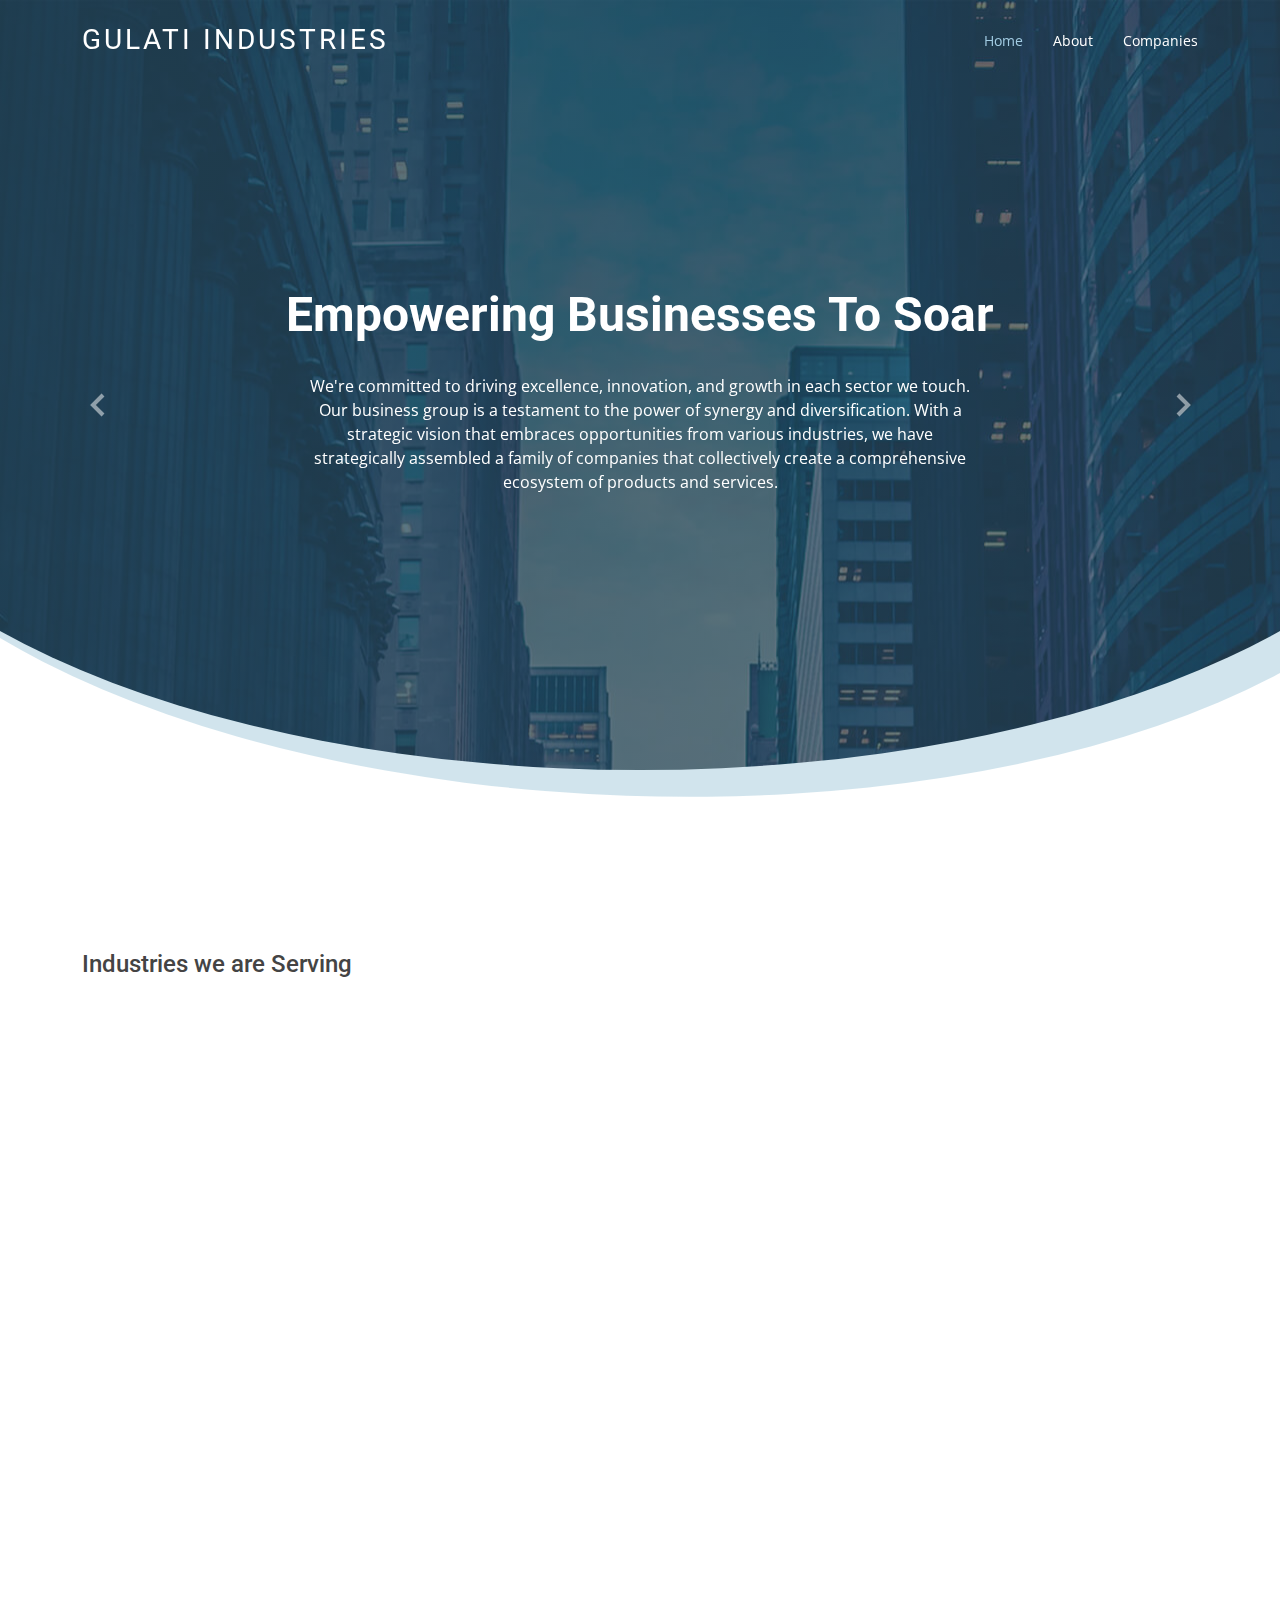
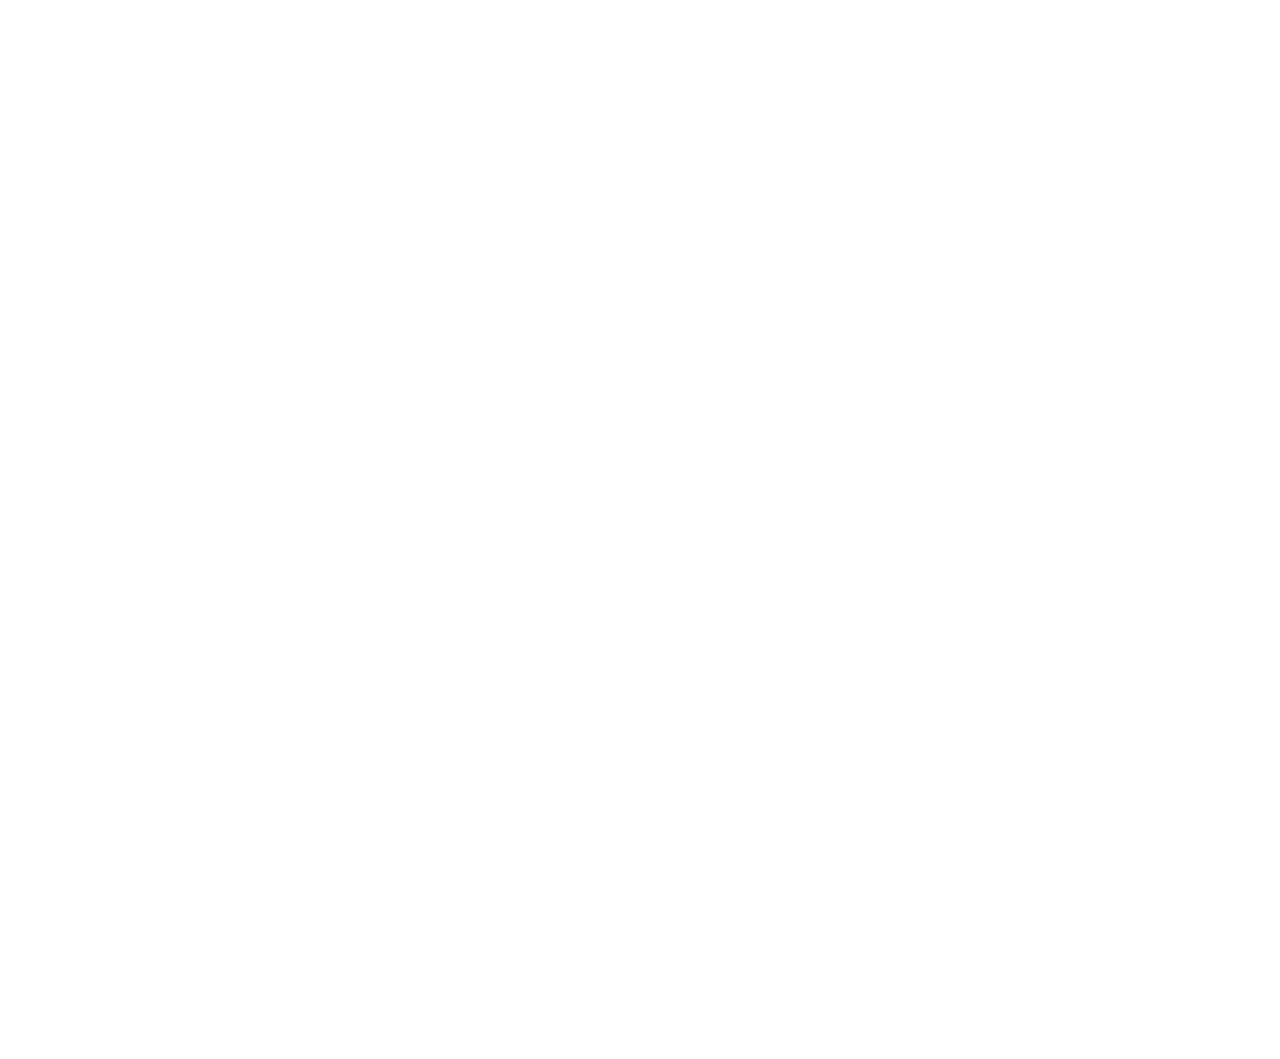
==== index.html @ 5b88046a "initial" ====
<!DOCTYPE html>
<html lang="en">

<head>
  <meta charset="utf-8">
  <meta content="width=device-width, initial-scale=1.0" name="viewport">

  <title>Gulati Industries</title>
  <meta content="" name="description">
  <meta content="" name="keywords">

  <!-- Favicons -->
  <link href="assets/img/logo-separate.png" rel="icon">
  <link href="assets/img/logo-separate.png" rel="apple-touch-icon">

  <!-- Google Fonts -->
  <link href="https://fonts.googleapis.com/css?family=Open+Sans:300,300i,400,400i,600,600i,700,700i|Roboto:300,300i,400,400i,500,500i,700,700i&display=swap" rel="stylesheet">

  <!-- Vendor CSS Files -->
  <link href="assets/vendor/animate.css/animate.min.css" rel="stylesheet">
  <link href="assets/vendor/aos/aos.css" rel="stylesheet">
  <link href="assets/vendor/bootstrap/css/bootstrap.min.css" rel="stylesheet">
  <link href="assets/vendor/bootstrap-icons/bootstrap-icons.css" rel="stylesheet">
  <link href="assets/vendor/boxicons/css/boxicons.min.css" rel="stylesheet">
  <link href="assets/vendor/glightbox/css/glightbox.min.css" rel="stylesheet">
  <link href="assets/vendor/swiper/swiper-bundle.min.css" rel="stylesheet">

  <!-- Template Main CSS File -->
  <link href="assets/css/style.css" rel="stylesheet">

  <!-- =======================================================
  * Template Name: Moderna
  * Template URL: https://bootstrapmade.com/free-bootstrap-template-corporate-moderna/
  * Updated: May 7 2024 with Bootstrap v5.3.3
  * Author: BootstrapMade.com
  * License: https://bootstrapmade.com/license/
  ======================================================== -->
</head>

<body>

  <!-- ======= Header ======= -->
  <header id="header" class="fixed-top d-flex align-items-center header-transparent">
    <div class="container d-flex justify-content-between align-items-center">

      <div class="logo">
        <h1 class="text-light"><a href="index.html"><span>Gulati Industries</span></a></h1>
        <!-- Uncomment below if you prefer to use an image logo -->
        <!-- <a href="index.html"><img src="assets/img/logo.png" alt="" class="img-fluid"></a>-->
      </div>

      <nav id="navbar" class="navbar">
        <ul>
          <li><a class="active" href="index.html">Home</a></li>
          <li><a href="about.html">About</a></li>
          <li><a href="companies.html">Companies</a></li>
          <!--
          <li><a href="portfolio.html">Portfolio</a></li>
          <li><a href="team.html">Team</a></li>
          <li><a href="blog.html">Blog</a></li>
          -->
          <!--
          <li class="dropdown"><a href="#"><span>Drop Down</span> <i class="bi bi-chevron-down"></i></a>
            <ul>
              <li><a href="#">Drop Down 1</a></li>
              <li class="dropdown"><a href="#"><span>Deep Drop Down</span> <i class="bi bi-chevron-right"></i></a>
                <ul>
                  <li><a href="#">Deep Drop Down 1</a></li>
                  <li><a href="#">Deep Drop Down 2</a></li>
                  <li><a href="#">Deep Drop Down 3</a></li>
                  <li><a href="#">Deep Drop Down 4</a></li>
                  <li><a href="#">Deep Drop Down 5</a></li>
                </ul>
              </li>
              <li><a href="#">Drop Down 2</a></li>
              <li><a href="#">Drop Down 3</a></li>
              <li><a href="#">Drop Down 4</a></li>
            </ul>
          </li>
          -->
             <!--<li><a href="contact.html">Contact Us</a></li>-->
        </ul>
        <i class="bi bi-list mobile-nav-toggle"></i>
      </nav><!-- .navbar -->

    </div>
  </header><!-- End Header -->

  <!-- ======= Hero Section ======= -->
  <section id="hero" class="d-flex justify-cntent-center align-items-center">
    <div id="heroCarousel" class="container carousel carousel-fade" data-bs-ride="carousel" data-bs-interval="5000">

      <!-- Slide 1 -->
      <div class="carousel-item active">
        <div class="carousel-container">
          <h2 class="animate__animated animate__fadeInDown">Empowering Businesses To Soar</h2>
          <p class="animate__animated animate__fadeInUp">We're committed to driving excellence, innovation, and growth in each sector we touch. Our business group is a testament to the power of synergy and diversification. With a strategic vision that embraces opportunities from various industries, we have strategically assembled a family of companies that collectively create a comprehensive ecosystem of products and services.</p>
          <!--<a href="" class="btn-get-started animate__animated animate__fadeInUp">Read More</a>-->
        </div>
      </div>

      <!-- Slide 2 -->
      <div class="carousel-item">
        <div class="carousel-container">
          <h2 class="animate__animated animate__fadeInDown">Building a Better Future</h2>
          <p class="animate__animated animate__fadeInUp">Gulati Industries stands at the forefront of innovation, transforming ideas into impactful solutions. Our expertise spans across manufacturing, technology, and services, ensuring top-notch quality and performance. We are dedicated to shaping a brighter future through cutting-edge advancements and a relentless pursuit of excellence.</p>
          <!--<a href="" class="btn-get-started animate__animated animate__fadeInUp">Read More</a>-->
        </div>
      </div>

      <!-- Slide 3 -->
      <div class="carousel-item">
        <div class="carousel-container">
          <h2 class="animate__animated animate__fadeInDown">Empowering Growth, Together</h2>
          <p class="animate__animated animate__fadeInUp">At Gulati Industries, our customers are at the heart of everything we do. We offer a diverse range of products and services designed to meet the evolving needs of our clients. Our commitment to quality, innovation, and customer satisfaction sets us apart as a leader in the industry.</p>
          <!--<a href="" class="btn-get-started animate__animated animate__fadeInUp">Read More</a>-->
        </div>
      </div>

      <a class="carousel-control-prev" href="#heroCarousel" role="button" data-bs-slide="prev">
        <span class="carousel-control-prev-icon bx bx-chevron-left" aria-hidden="true"></span>
      </a>

      <a class="carousel-control-next" href="#heroCarousel" role="button" data-bs-slide="next">
        <span class="carousel-control-next-icon bx bx-chevron-right" aria-hidden="true"></span>
      </a>

    </div>
  </section><!-- End Hero -->

  <main id="main">

    <!-- ======= Services Section ======= -->
     
    <section class="services">
      <div class="container">
        <h4 class="animate__animated animate__fadeInDown">Industries we are Serving</h4>
        <div class="row">
          <div class="col-md-6 col-lg-3 d-flex align-items-stretch" data-aos="fade-up">
            <div class="icon-box icon-box-pink">
              <div class="icon"><i class="bx bxl-dribbble"></i></div>
              <h4 class="title"><a href="">Information Technology</a></h4>
              <p class="description">Driving innovation and efficiency through technological advancement in business solutions.</p>
            </div>
          </div>

          <div class="col-md-6 col-lg-3 d-flex align-items-stretch" data-aos="fade-up" data-aos-delay="100">
            <div class="icon-box icon-box-cyan">
              <div class="icon"><i class="bx bx-file"></i></div>
              <h4 class="title"><a href="">Finance and Banking</a></h4>
              <p class="description">Optimizing financial portfolios for long-term growth and prosperity.</p>
            </div>
          </div>

          <div class="col-md-6 col-lg-3 d-flex align-items-stretch" data-aos="fade-up" data-aos-delay="200">
            <div class="icon-box icon-box-green">
              <div class="icon"><i class="bx bx-tachometer"></i></div>
              <h4 class="title"><a href="">Retail</a></h4>
              <p class="description">Delivering exceptional consumer experiences through innovative retail solutions.</p>
            </div>
          </div>

          <div class="col-md-6 col-lg-3 d-flex align-items-stretch" data-aos="fade-up" data-aos-delay="200">
            <div class="icon-box icon-box-blue">
              <div class="icon"><i class="bx bx-world"></i></div>
              <h4 class="title"><a href="">Real Estate</a></h4>
              <p class="description">Transforming spaces into thriving communities with strategic real estate solutions.</p>
            </div>
          </div>

        </div>

      </div>
    </section>
  
    <!-- End Services Section -->

    <!-- ======= Why Us Section ======= -->
     
    <section class="why-us section-bg" data-aos="fade-up" date-aos-delay="200">
      <div class="container">
     
        <div class="row">
      
          <div class="col-lg-6 d-flex flex-column justify-content-center p-5">
            <div class="icon-box">
              <div class="icon"><i class="bx bx-fingerprint"></i></div>
              <h4 class="title"><a href="">CUSTOMER VALUE</a></h4>
              <p class="description text-align-justify">We believe that our customers are the reason for our existence and the only guarantee to our future. Everything that we do must delight our customers, each time, and always.</p>
            </div>

            <div class="icon-box">
              <div class="icon"><i class="bx bx-gift"></i></div>
              <h4 class="title"><a href="">EXCELLENCE</a></h4>
              <p class="description text-align-justify">We are committed to excellence, in spirit and in action. We believe everything that we do and everything we think can always get better. We see all of our activities in terms of our higher purpose and ideas, which drives our quest for excellence always.</p>
            </div>

            <div class="icon-box">
              <div class="icon"><i class="bx bx-world"></i></div>
              <h4 class="title"><a href="">OUR TEAM</a></h4>
              <p class="description text-align-justify">Whatever the strength of the individual, we will accomplish more together. We put the team ahead of our personal success and commit to building its capabilities. We trust each other to deliver on our respective obligations.</p>
            </div>

          </div>

          <div class="col-lg-6 d-flex flex-column justify-content-center p-5">
           
            <div class="icon-box">
              <div class="icon"><i class="bx bx-tachometer"></i></div>
              <h4 class="title"><a href="">RESPECT</a></h4>
              <p class="description text-align-justify">We believe that without respecting all our stakeholders, there can be no Gulati Industries. We acknowledge that there may be a difference of perspectives, but there must always be respect.</p>
            </div>

            <div class="icon-box">
              <div class="icon"><i class="bx bx-file"></i></div>
              <h4 class="title"><a href="">INTEGRITY</a></h4>
              <p class="description text-align-justify">Upholding our reputation is paramount as we are judged by how we act. We are committed to being truthful in all our actions. We strive to be honest and forthright with one another and with all our stakeholders. We respect the world in which we operate.</p>
            </div>

            <div class="icon-box">
              <div class="icon"><i class="bx bx-chevron-right"></i></div>
              <h4 class="title"><a href="">OWNERSHIP MINDSET</a></h4>
              <p class="description text-align-justify">We believe that the success and the reputation of the company is paramount. Having an ownership mindset is fundamental to our existence. It creates a sense of inspiration and purpose. It enables accountability and accomplishment.</p>
            </div>
          </div>

        </div>

      </div>
    </section>
  
    <!-- End Why Us Section -->

    <!-- ======= Features Section ======= -->
     <!--
    <section class="features">
      <div class="container">

        <div class="section-title">
          <h2>Features</h2>
          <p>Magnam dolores commodi suscipit. Necessitatibus eius consequatur ex aliquid fuga eum quidem. Sit sint consectetur velit. Quisquam quos quisquam cupiditate. Et nemo qui impedit suscipit alias ea. Quia fugiat sit in iste officiis commodi quidem hic quas.</p>
        </div>

        <div class="row" data-aos="fade-up">
          <div class="col-md-5">
            <img src="assets/img/features-1.svg" class="img-fluid" alt="">
          </div>
          <div class="col-md-7 pt-4">
            <h3>Voluptatem dignissimos provident quasi corporis voluptates sit assumenda.</h3>
            <p class="fst-italic">
              Lorem ipsum dolor sit amet, consectetur adipiscing elit, sed do eiusmod tempor incididunt ut labore et dolore
              magna aliqua.
            </p>
            <ul>
              <li><i class="bi bi-check"></i> Ullamco laboris nisi ut aliquip ex ea commodo consequat.</li>
              <li><i class="bi bi-check"></i> Duis aute irure dolor in reprehenderit in voluptate velit.</li>
            </ul>
          </div>
        </div>

        <div class="row" data-aos="fade-up">
          <div class="col-md-5 order-1 order-md-2">
            <img src="assets/img/features-2.svg" class="img-fluid" alt="">
          </div>
          <div class="col-md-7 pt-5 order-2 order-md-1">
            <h3>Corporis temporibus maiores provident</h3>
            <p class="fst-italic">
              Lorem ipsum dolor sit amet, consectetur adipiscing elit, sed do eiusmod tempor incididunt ut labore et dolore
              magna aliqua.
            </p>
            <p>
              Ullamco laboris nisi ut aliquip ex ea commodo consequat. Duis aute irure dolor in reprehenderit in voluptate
              velit esse cillum dolore eu fugiat nulla pariatur. Excepteur sint occaecat cupidatat non proident, sunt in
              culpa qui officia deserunt mollit anim id est laborum
            </p>
          </div>
        </div>

        <div class="row" data-aos="fade-up">
          <div class="col-md-5">
            <img src="assets/img/features-3.svg" class="img-fluid" alt="">
          </div>
          <div class="col-md-7 pt-5">
            <h3>Sunt consequatur ad ut est nulla consectetur reiciendis animi voluptas</h3>
            <p>Cupiditate placeat cupiditate placeat est ipsam culpa. Delectus quia minima quod. Sunt saepe odit aut quia voluptatem hic voluptas dolor doloremque.</p>
            <ul>
              <li><i class="bi bi-check"></i> Ullamco laboris nisi ut aliquip ex ea commodo consequat.</li>
              <li><i class="bi bi-check"></i> Duis aute irure dolor in reprehenderit in voluptate velit.</li>
              <li><i class="bi bi-check"></i> Facilis ut et voluptatem aperiam. Autem soluta ad fugiat.</li>
            </ul>
          </div>
        </div>

        <div class="row" data-aos="fade-up">
          <div class="col-md-5 order-1 order-md-2">
            <img src="assets/img/features-4.svg" class="img-fluid" alt="">
          </div>
          <div class="col-md-7 pt-5 order-2 order-md-1">
            <h3>Quas et necessitatibus eaque impedit ipsum animi consequatur incidunt in</h3>
            <p class="fst-italic">
              Lorem ipsum dolor sit amet, consectetur adipiscing elit, sed do eiusmod tempor incididunt ut labore et dolore
              magna aliqua.
            </p>
            <p>
              Ullamco laboris nisi ut aliquip ex ea commodo consequat. Duis aute irure dolor in reprehenderit in voluptate
              velit esse cillum dolore eu fugiat nulla pariatur. Excepteur sint occaecat cupidatat non proident, sunt in
              culpa qui officia deserunt mollit anim id est laborum
            </p>
          </div>
        </div>

      </div>
    </section>
  -->
    <!-- End Features Section -->

  </main><!-- End #main -->

  <!-- ======= Footer ======= -->
  <footer id="footer" data-aos="fade-up" data-aos-easing="ease-in-out" data-aos-duration="500">

    <!--
    <div class="footer-newsletter">
      <div class="container">
        <div class="row">
          <div class="col-lg-6">
            <h4>Our Newsletter</h4>
            <p>Tamen quem nulla quae legam multos aute sint culpa legam noster magna</p>
          </div>
          <div class="col-lg-6">
            <form action="" method="post">
              <input type="email" name="email"><input type="submit" value="Subscribe">
            </form>
          </div>
        </div>
      </div>
    </div>
  -->

  <div class="footer-top">
    <div class="container">
      <div class="row">

        <!--
        <div class="col-lg-3 col-md-6 footer-links">
          <h4>Useful Links</h4>
          <ul>
            <li><i class="bx bx-chevron-right"></i> <a href="#">Home</a></li>
            <li><i class="bx bx-chevron-right"></i> <a href="#">About us</a></li>
            <li><i class="bx bx-chevron-right"></i> <a href="#">Companies</a></li>
            <li><i class="bx bx-chevron-right"></i> <a href="#">Terms of service</a></li>
            <li><i class="bx bx-chevron-right"></i> <a href="#">Privacy policy</a></li>
          </ul>
        </div>

        <div class="col-lg-3 col-md-6 footer-links">
          <h4>Our Services</h4>
          <ul>
            <li><i class="bx bx-chevron-right"></i> <a href="#">Web Design</a></li>
            <li><i class="bx bx-chevron-right"></i> <a href="#">Web Development</a></li>
            <li><i class="bx bx-chevron-right"></i> <a href="#">Product Management</a></li>
            <li><i class="bx bx-chevron-right"></i> <a href="#">Marketing</a></li>
            <li><i class="bx bx-chevron-right"></i> <a href="#">Graphic Design</a></li>
          </ul>
        </div>
      -->

        <div class="col-lg-3 col-md-6 footer-contact">
          <h4>Contact Us</h4>
          <p>
            E-137, Alliance Kingston Estate,<br>
            Rudrapur, 263153, Uttarakhand<br>
            India <br><br>
            <strong>Email:</strong> info@gulati-industries.in<br>
            <!--<strong>Email:</strong> info@example.com<br>-->
          </p>

        </div>

        <div class="col-lg-3 col-md-6 footer-info">
          <h3>About Gulati Industries</h3>
          <p>We're committed to driving excellence, innovation, and growth in each sector we touch.</p>
          <div class="social-links mt-3">
            <a target="_blank" href="https://www.linkedin.com/company/gulati-industries-gi/" class="linkedin"><i class="bx bxl-linkedin"></i></a>
            <!--
            <a href="#" class="facebook"><i class="bx bxl-facebook"></i></a>
            <a href="#" class="instagram"><i class="bx bxl-instagram"></i></a>
            <a href="#" class="twitter"><i class="bx bxl-twitter"></i></a>
          -->
          </div>
        </div>

      </div>
    </div>
  </div>

    <div class="container">
      <div class="copyright">
        &copy; Copyright <strong><span>Gulati Industries</span></strong>. All Rights Reserved
      </div>
    </div>
  </footer><!-- End Footer -->

  <a href="#" class="back-to-top d-flex align-items-center justify-content-center"><i class="bi bi-arrow-up-short"></i></a>

  <!-- Vendor JS Files -->
  <script src="assets/vendor/purecounter/purecounter_vanilla.js"></script>
  <script src="assets/vendor/aos/aos.js"></script>
  <script src="assets/vendor/bootstrap/js/bootstrap.bundle.min.js"></script>
  <script src="assets/vendor/glightbox/js/glightbox.min.js"></script>
  <script src="assets/vendor/isotope-layout/isotope.pkgd.min.js"></script>
  <script src="assets/vendor/swiper/swiper-bundle.min.js"></script>
  <script src="assets/vendor/waypoints/noframework.waypoints.js"></script>
  <script src="assets/vendor/php-email-form/validate.js"></script>

  <!-- Template Main JS File -->
  <script src="assets/js/main.js"></script>

</body>

</html>
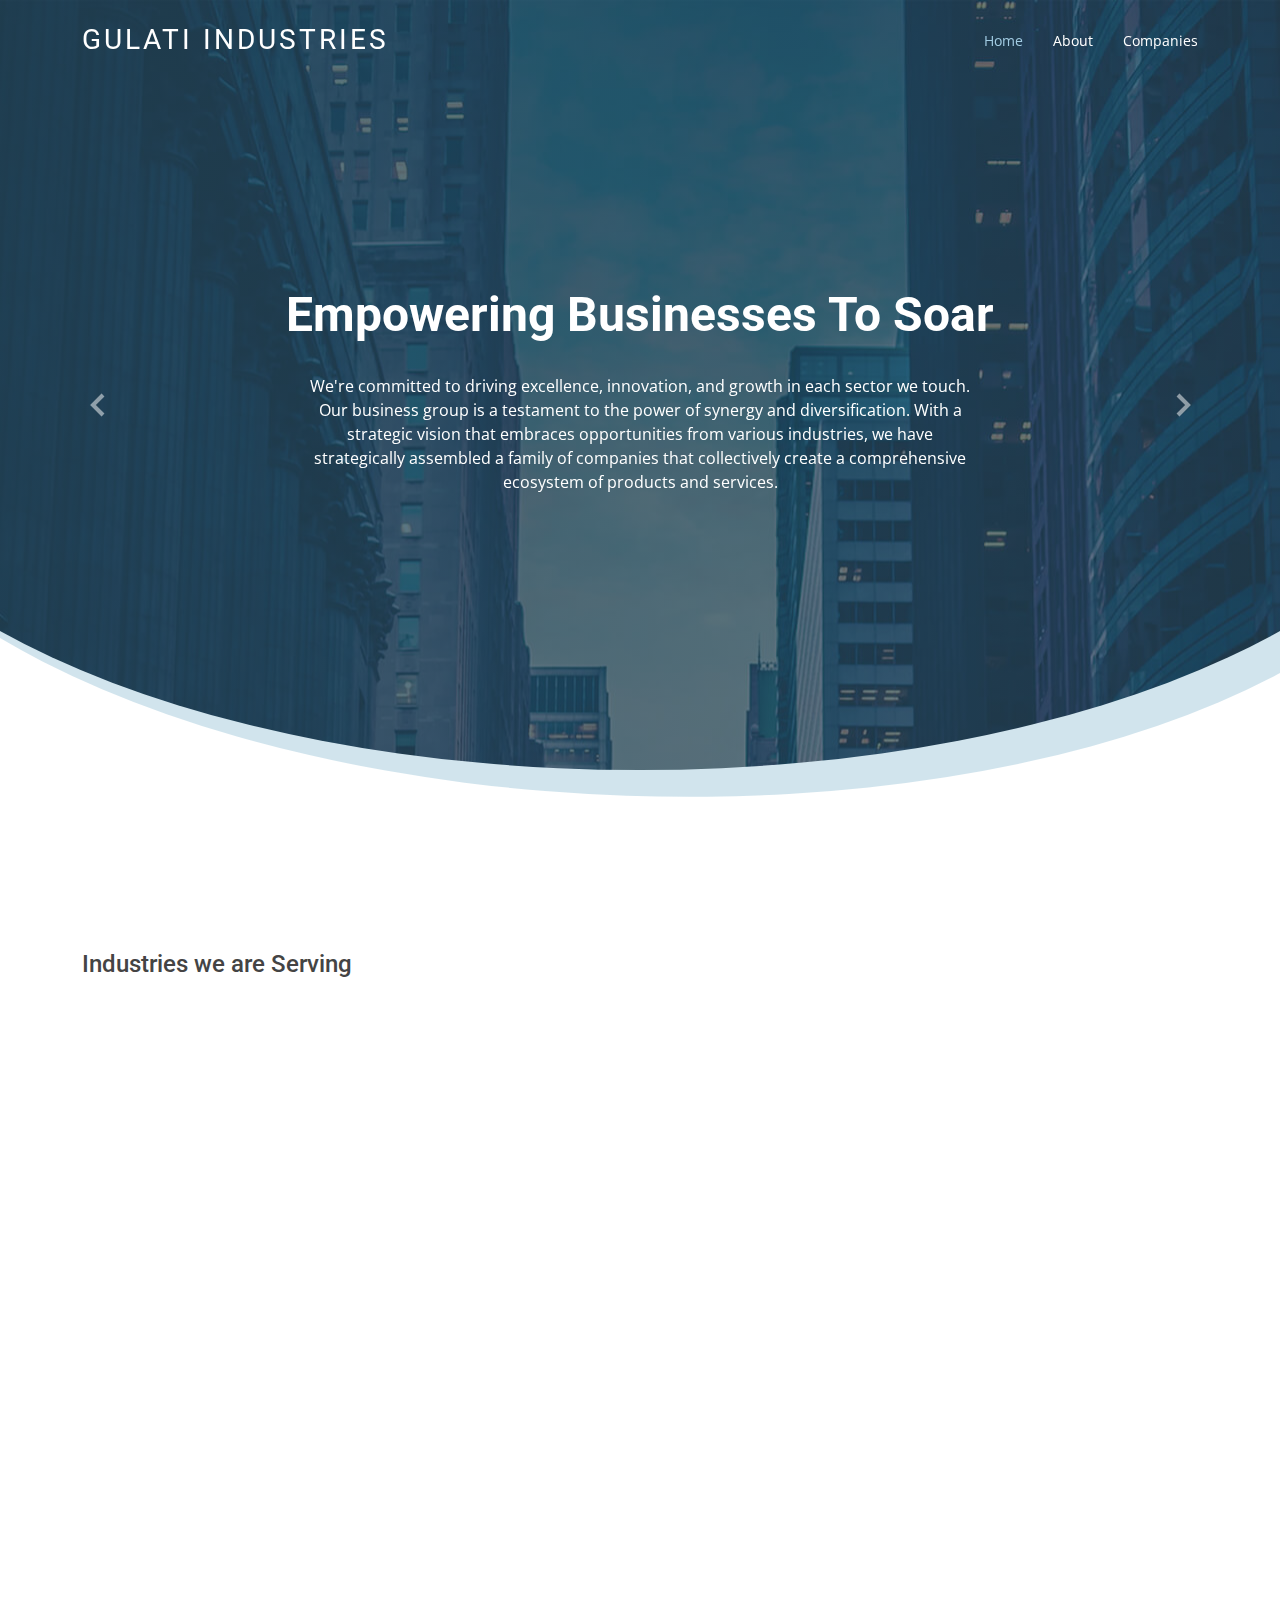
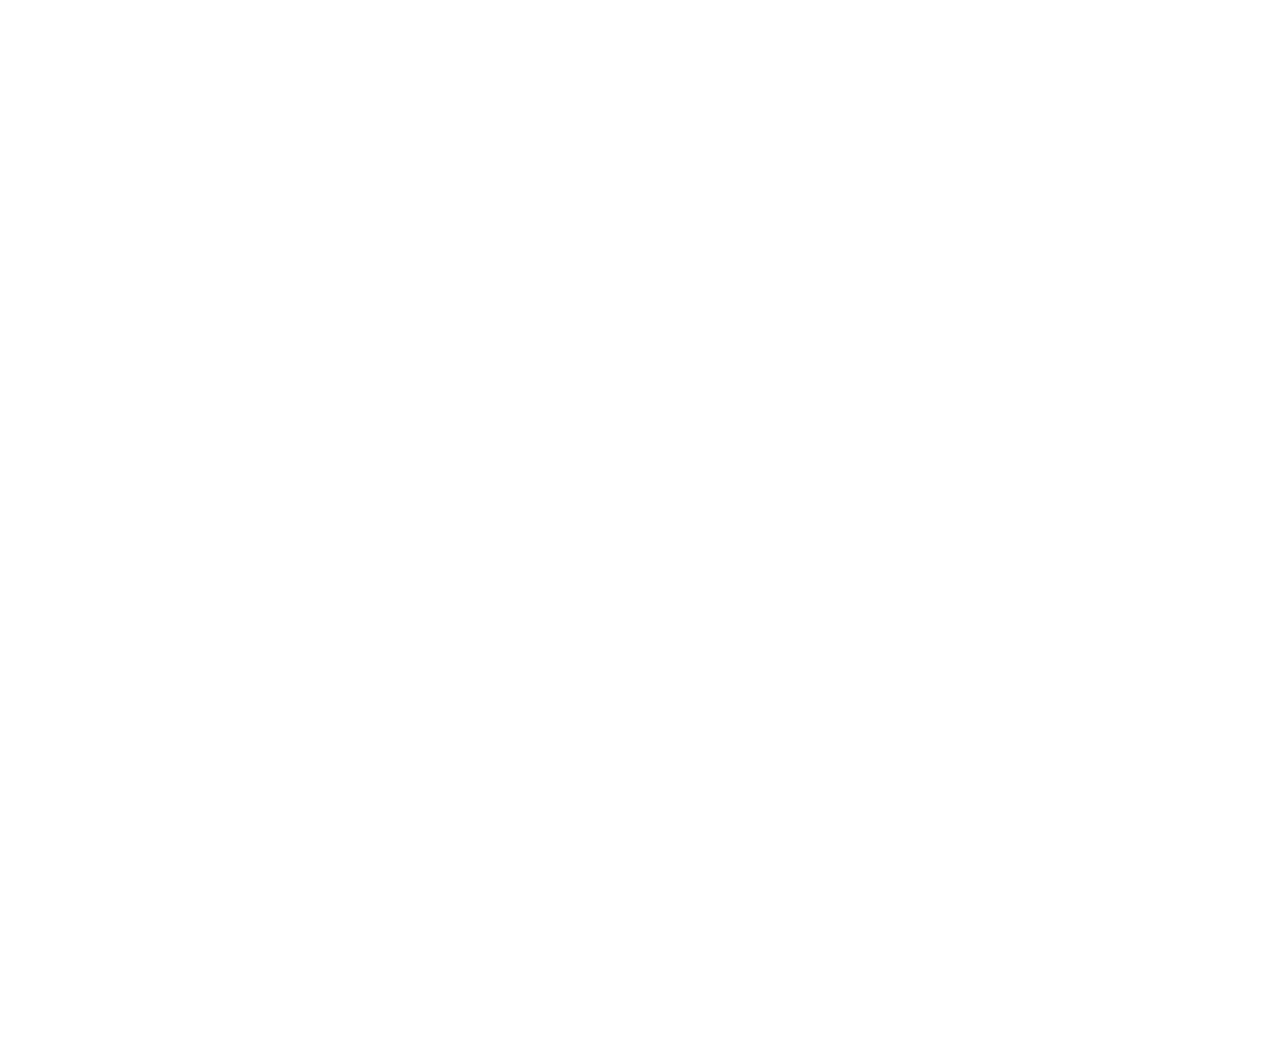
==== commit 974b048b: "changes" ====
--- a/index.html
+++ b/index.html
@@ -368,10 +368,8 @@
         <div class="col-lg-3 col-md-6 footer-contact">
           <h4>Contact Us</h4>
           <p>
-            E-137, Alliance Kingston Estate,<br>
-            Rudrapur, 263153, Uttarakhand<br>
-            India <br><br>
-            <strong>Email:</strong> info@gulati-industries.in<br>
+            A- 141, Ground Floor, Block C, Sector 41, Noida, Uttar Pradesh 201301, India<br>
+            info@gulati-industries.in<br>
             <!--<strong>Email:</strong> info@example.com<br>-->
           </p>
 
